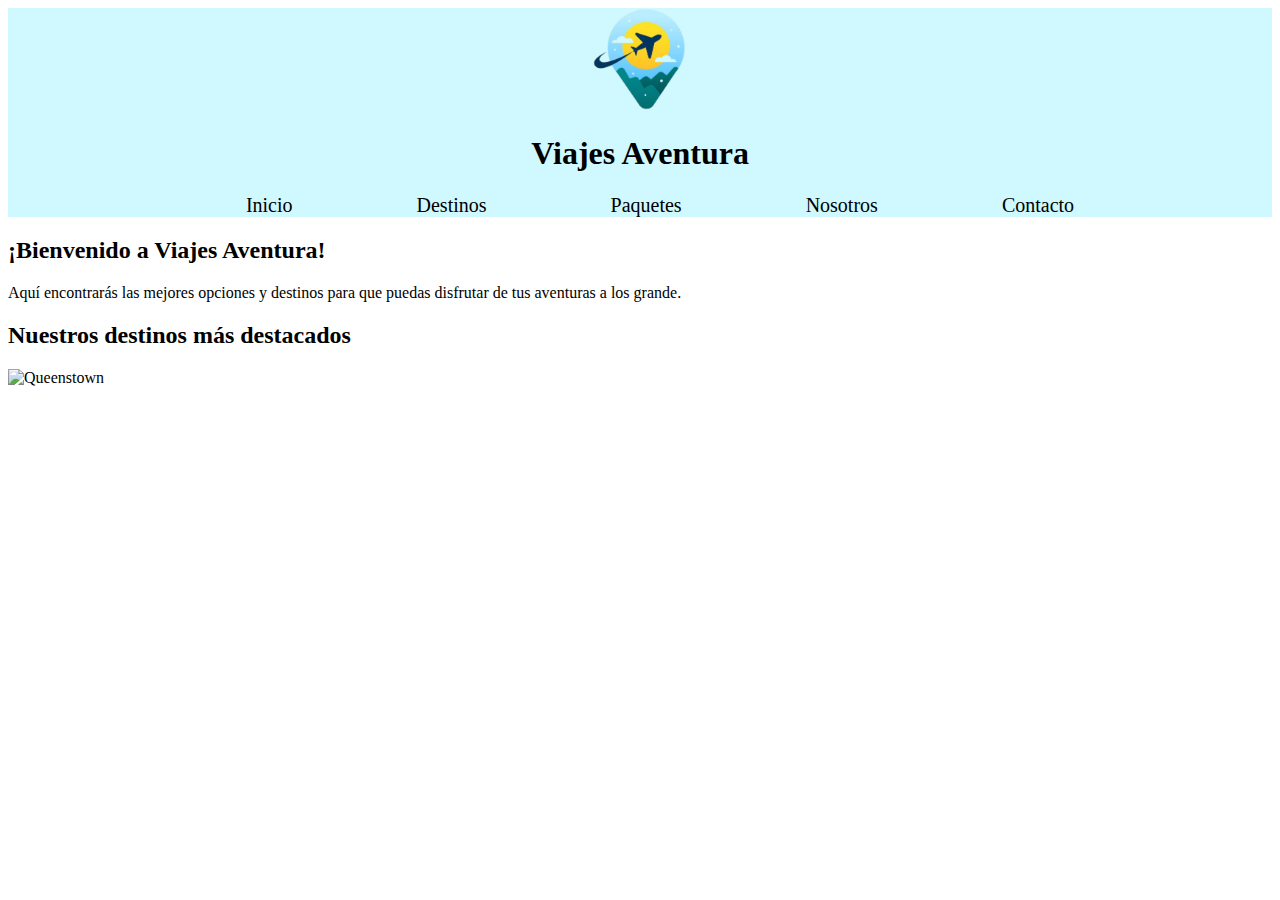
==== páginas/index.html @ 460923a8 "Mi commit" ====
<!DOCTYPE html>
<html lang="en">
<head>
    <meta charset="UTF-8">
    <meta name="viewport" content="width=device-width, initial-scale=1.0">
    <title>Viajes Aventura</title>
    <link rel="stylesheet" href="../CSS/style.css">
    <link rel="shortcut" href="../imágenes/logo.png" type="image/x-icon">
</head>
<body>
    <header>
        <img class="logo" src="../imágenes/logo.png" alt="Logo de la agencia">
        <h1>Viajes Aventura</h1>
        <nav>
            <ul>
            <li><a href="">Inicio</a></li>
            <li><a href="">Destinos</a></li>
            <li><a href="">Paquetes</a></li>
            <li><a href="">Nosotros</a></li>
            <li><a href="">Contacto</a></li>
        </ul>
        </nav>
    </header>
    <main>
        <div class="bienvenida">
            <h2>¡Bienvenido a Viajes Aventura!</h2>
            <p>Aquí encontrarás las mejores opciones y destinos para que puedas disfrutar de tus aventuras a los grande.</p>
        </div>
        <div class="destinos">
            <h2>Nuestros destinos más destacados</h2>
            <img src="" alt="Queenstown">
        </div>
    </main>
    
</body>
</html>
---- CSS/style.css ----
header{
    text-align: center;
    background-color: rgb(207, 248, 255);
}

nav li{
    display: inline;
    padding: 60px;
    font-size: 20px;
}

nav a{
    text-decoration: none;
    color: black;
}

.logo{
    width: 95px;
}
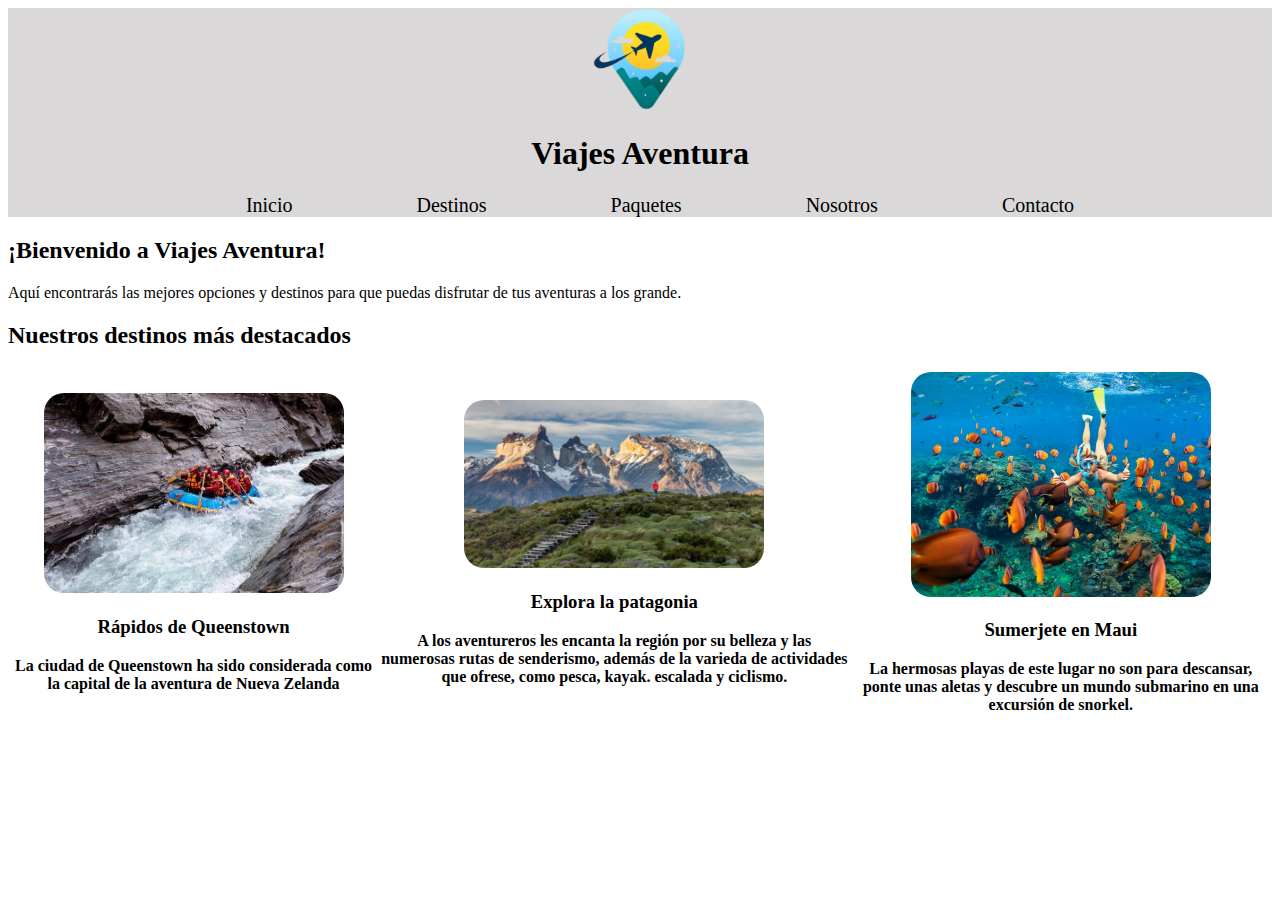
==== commit d80a9771: "mi commit" ====
--- a/páginas/index.html
+++ b/páginas/index.html
@@ -12,7 +12,7 @@
         <img class="logo" src="../imágenes/logo.png" alt="Logo de la agencia">
         <h1>Viajes Aventura</h1>
         <nav>
-            <ul>
+            <ul class="menu">
             <li><a href="">Inicio</a></li>
             <li><a href="">Destinos</a></li>
             <li><a href="">Paquetes</a></li>
@@ -27,8 +27,27 @@
             <p>Aquí encontrarás las mejores opciones y destinos para que puedas disfrutar de tus aventuras a los grande.</p>
         </div>
         <div class="destinos">
-            <h2>Nuestros destinos más destacados</h2>
-            <img src="" alt="Queenstown">
+        <h2>Nuestros destinos más destacados</h2>
+        <table>
+        <tr>
+            <th>
+                <img src="../imágenes/Queenstown.jpg" alt="Queenstown">
+                <h3>Rápidos de Queenstown</h3>
+                <p>La ciudad de Queenstown ha sido considerada como la capital de la aventura de Nueva Zelanda</p>
+            </th>
+            <th> 
+                <img src="../imágenes/Patagonia.jpg" alt="Patagonia">
+                <h3>Explora la patagonia</h3>
+                <p>A los aventureros les encanta la región por su belleza y las numerosas rutas de senderismo, además de la varieda de actividades que ofrese, como pesca, kayak. escalada y ciclismo.</p>
+            </th>
+            <th> 
+                <img src="../imágenes/Maui.webp" alt="Maui">
+                <h3>Sumerjete en Maui</h3>
+                <p>La hermosas playas de este lugar no son para descansar, ponte unas aletas y descubre un mundo submarino en una excursión de snorkel. </p>
+            </th>
+        </tr>
+        </table>
+
         </div>
     </main>
     
--- a/CSS/style.css
+++ b/CSS/style.css
@@ -1,6 +1,6 @@
 header{
     text-align: center;
-    background-color: rgb(207, 248, 255);
+    background-color: rgb(218, 216, 216);
 }
 
 nav li{
@@ -16,4 +16,14 @@
 
 .logo{
     width: 95px;
+}
+
+.menu{
+    margin: 20px;
+}
+
+img{
+    width: 300px;
+    border-radius: 20px;
+
 }